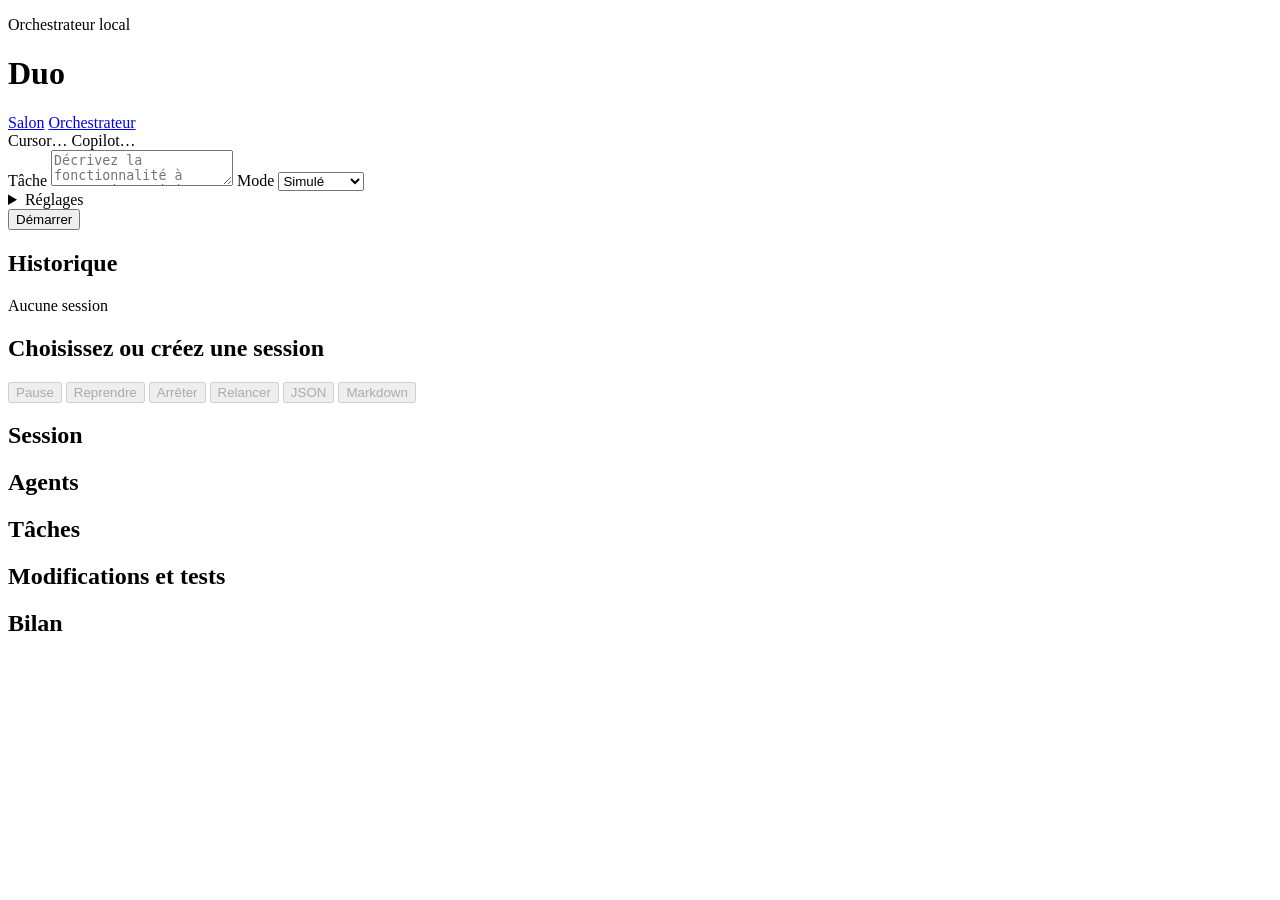
==== multiagents/src/duo/static/index.html @ 4a6313c2 "chore(pilotage): structure le workspace architecte, isole jeu/ et integre duo" ====
<!DOCTYPE html>
<html lang="fr">
<head>
  <meta charset="utf-8">
  <meta name="viewport" content="width=device-width, initial-scale=1">
  <title>Duo — Cursor et Copilot</title>
  <link rel="stylesheet" href="/static/styles.css">
</head>
<body>
  <header class="top">
    <div>
      <p class="eyebrow">Orchestrateur local</p>
      <h1>Duo</h1>
    </div>
    <nav class="nav">
      <a href="/">Salon</a>
      <a href="/orchestre" aria-current="page">Orchestrateur</a>
    </nav>
    <div class="health" id="health">
      <span class="pill" id="health-cursor">Cursor…</span>
      <span class="pill" id="health-copilot">Copilot…</span>
    </div>
  </header>
  <main class="layout">
    <aside class="panel sessions">
      <form id="new-session">
        <label for="task-input">Tâche</label>
        <textarea id="task-input" required placeholder="Décrivez la fonctionnalité à concevoir, critiquer et vérifier."></textarea>
        <label for="mode">Mode</label>
        <select id="mode">
          <option value="simulated" selected>Simulé</option>
          <option value="live">CLI réelles</option>
        </select>
        <details>
          <summary>Réglages</summary>
          <label for="scenario">Profil simulé</label>
          <select id="scenario">
            <option value="collaboration">Collaboration</option>
            <option value="desaccord">Désaccord</option>
            <option value="boucle">Boucle</option>
            <option value="invalide">Réponse invalide</option>
            <option value="panne">Panne de lancement</option>
            <option value="lent">Délai</option>
            <option value="tests_fail">Tests en échec puis correction</option>
          </select>
          <div class="roles">
            <label>Proposant
              <select id="proposer"><option value="cursor">Cursor</option><option value="copilot">Copilot</option></select>
            </label>
            <label>Critique
              <select id="critic"><option value="copilot">Copilot</option><option value="cursor">Cursor</option></select>
            </label>
            <label>Implémenteur
              <select id="implementer"><option value="cursor">Cursor</option><option value="copilot">Copilot</option></select>
            </label>
          </div>
          <label for="max-turns">Tours maximum <input id="max-turns" type="number" min="1" max="50" value="8"></label>
          <label for="max-duration">Durée max (s) <input id="max-duration" type="number" min="10" max="86400" value="600"></label>
          <label for="timeout">Délai agent (s) <input id="timeout" type="number" min="1" max="3600" value="180"></label>
          <label class="check"><input id="allow-impl" type="checkbox" checked> Autoriser l'implémentation dans le bac à sable</label>
        </details>
        <button id="start-button" type="submit">Démarrer</button>
        <p id="flash" class="flash" role="status"></p>
      </form>
      <h2>Historique</h2>
      <ul id="session-list"></ul>
    </aside>
    <section class="panel conversation">
      <div class="toolbar">
        <div>
          <p class="eyebrow" id="session-kicker">Aucune session</p>
          <h2 id="session-title">Choisissez ou créez une session</h2>
        </div>
        <div class="actions">
          <button id="pause-button" type="button" disabled>Pause</button>
          <button id="resume-button" type="button" disabled>Reprendre</button>
          <button id="stop-button" type="button" disabled>Arrêter</button>
          <button id="retry-button" type="button" disabled>Relancer</button>
          <button id="export-json" type="button" disabled>JSON</button>
          <button id="export-md" type="button" disabled>Markdown</button>
        </div>
      </div>
      <div id="chat" class="chat" aria-live="polite"></div>
    </section>
    <aside class="panel follow">
      <section>
        <h2>Session</h2>
        <dl id="session-state"></dl>
      </section>
      <section>
        <h2>Agents</h2>
        <ul id="agent-state"></ul>
      </section>
      <section>
        <h2>Tâches</h2>
        <ul id="task-list"></ul>
      </section>
      <section>
        <h2>Modifications et tests</h2>
        <div id="changes"></div>
      </section>
      <section>
        <h2>Bilan</h2>
        <div id="report"></div>
      </section>
    </aside>
  </main>
  <script src="/static/app.js"></script>
</body>
</html>
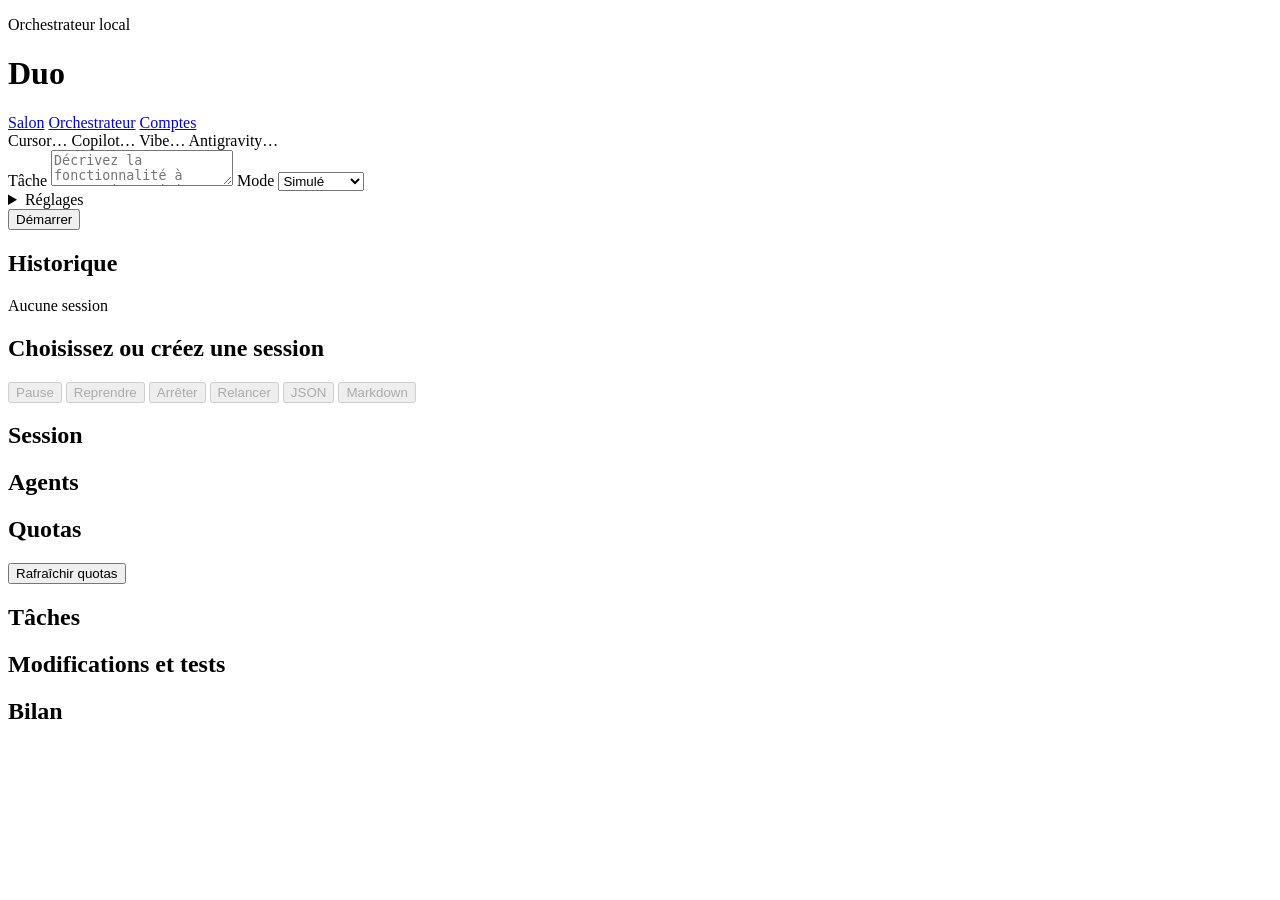
==== commit ca267419: "feat: sync local T7-T8 and Duo updates Co-authored-by: Copilot <223556219+Copilot@users.noreply.gith" ====
--- a/multiagents/src/duo/static/index.html
+++ b/multiagents/src/duo/static/index.html
@@ -3,7 +3,7 @@
 <head>
   <meta charset="utf-8">
   <meta name="viewport" content="width=device-width, initial-scale=1">
-  <title>Duo — Cursor et Copilot</title>
+  <title>Duo — Orchestrateur</title>
   <link rel="stylesheet" href="/static/styles.css">
 </head>
 <body>
@@ -15,10 +15,13 @@
     <nav class="nav">
       <a href="/">Salon</a>
       <a href="/orchestre" aria-current="page">Orchestrateur</a>
+      <a href="/comptes">Comptes</a>
     </nav>
     <div class="health" id="health">
       <span class="pill" id="health-cursor">Cursor…</span>
       <span class="pill" id="health-copilot">Copilot…</span>
+      <span class="pill" id="health-vibe">Vibe…</span>
+      <span class="pill" id="health-antigravity">Antigravity…</span>
     </div>
   </header>
   <main class="layout">
@@ -45,13 +48,28 @@
           </select>
           <div class="roles">
             <label>Proposant
-              <select id="proposer"><option value="cursor">Cursor</option><option value="copilot">Copilot</option></select>
+              <select id="proposer">
+                <option value="cursor">Cursor</option>
+                <option value="copilot">Copilot</option>
+                <option value="vibe">Vibe</option>
+                <option value="antigravity">Antigravity</option>
+              </select>
             </label>
             <label>Critique
-              <select id="critic"><option value="copilot">Copilot</option><option value="cursor">Cursor</option></select>
+              <select id="critic">
+                <option value="copilot">Copilot</option>
+                <option value="cursor">Cursor</option>
+                <option value="vibe">Vibe</option>
+                <option value="antigravity">Antigravity</option>
+              </select>
             </label>
             <label>Implémenteur
-              <select id="implementer"><option value="cursor">Cursor</option><option value="copilot">Copilot</option></select>
+              <select id="implementer">
+                <option value="cursor">Cursor</option>
+                <option value="copilot">Copilot</option>
+                <option value="vibe">Vibe</option>
+                <option value="antigravity">Antigravity</option>
+              </select>
             </label>
           </div>
           <label for="max-turns">Tours maximum <input id="max-turns" type="number" min="1" max="50" value="8"></label>
@@ -92,6 +110,11 @@
         <ul id="agent-state"></ul>
       </section>
       <section>
+        <h2>Quotas</h2>
+        <ul id="quota-panel"></ul>
+        <button id="refresh-quotas" type="button" class="ghost">Rafraîchir quotas</button>
+      </section>
+      <section>
         <h2>Tâches</h2>
         <ul id="task-list"></ul>
       </section>
